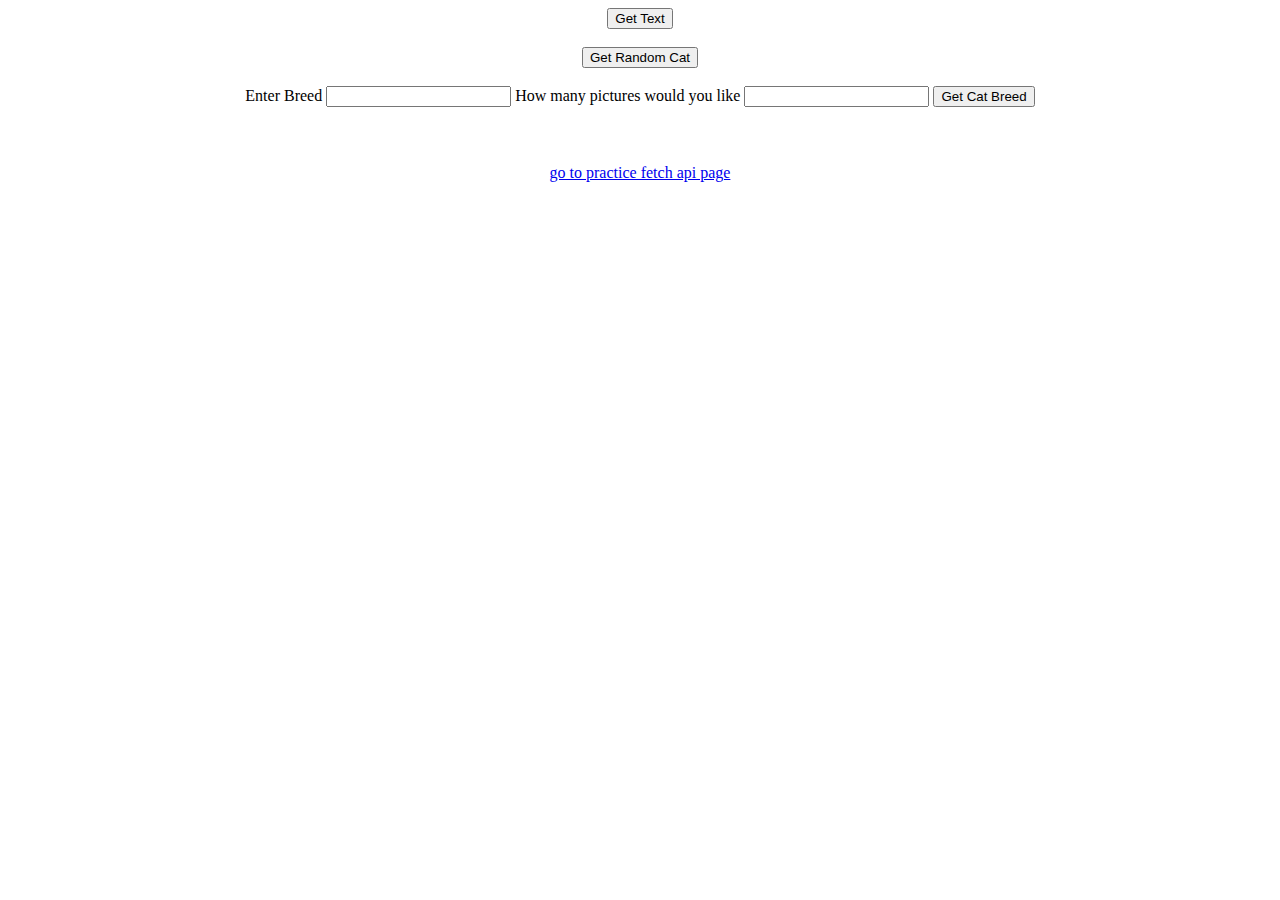
==== index.html @ 90d78ff1 "first commit" ====
<!DOCTYPE html>
<html lang="en">

<head>
    <meta charset="UTF-8">
    <meta name="viewport" content="width=device-width, initial-scale=1.0">
    <title>Fetch API Sandbox</title>

    <script src="/Javascript.js"></script>
    <link rel="stylesheet" type="text/css" href="/stylesheet.css">
</head>

<body onload="excute()" class="alignCenter" >

    <!-- Button to call text from local textfile -->
    <button id="getText">Get Text</button> <br><br>

    <!-- Button to call API for random cat pictures -->
    <button id="getCat">Get Random Cat</button><br><br>

    <!-- Form to call API for specific cat breed and number of pictures -->
    <form id="form">
        <label for="enterBreed">Enter Breed</label>
        <input type="text" id="enterBreed">
        <label for="noCats">How many pictures would you like</label>
        <input type="number" id="limitNo"></input>
        <button id="getBreed" type="submit" onclick="assignBreedID_assignNo()">Get Cat Breed</button>
    </form>
    
    <br>

    <h1 id="catTitle"></h1>
    <div id=title></div>
    <div id=photos class="displayHorizontal"></div>
    
    

    <br>
    <a href="/practice.html">go to practice fetch api page</a>


</body>

</html>
---- stylesheet.css ----
.displayHorizontal > div {
    display: inline-block;
    width: 200px;
    border: 1px solid red;
   
}

.displayHorizontal > div img {
    width:100%;
}

.alignCenter {
    text-align: center;
}
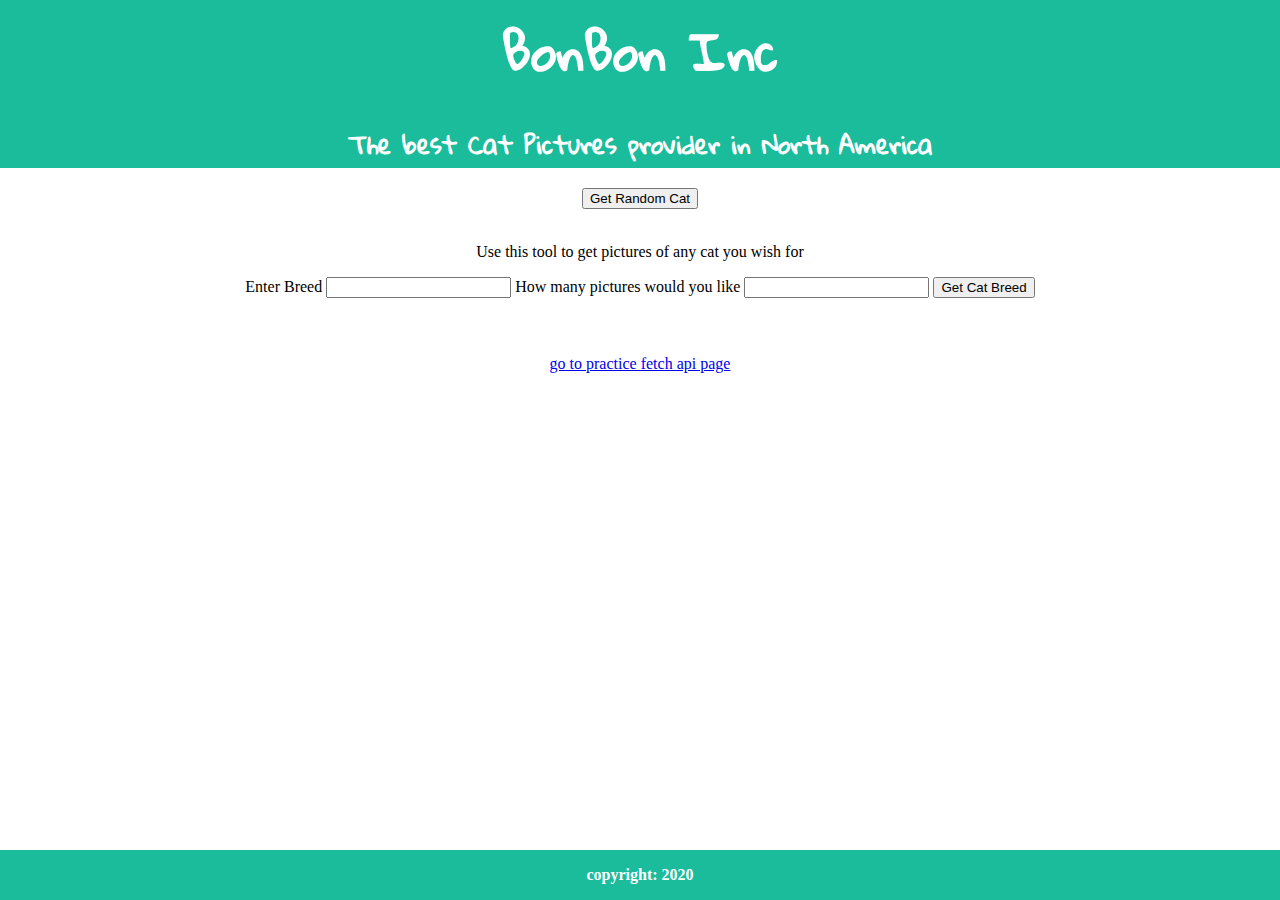
==== commit f5336d1c: "add header and footer" ====
--- a/index.html
+++ b/index.html
@@ -6,39 +6,49 @@
     <meta name="viewport" content="width=device-width, initial-scale=1.0">
     <title>Fetch API Sandbox</title>
 
-    <script src="/Javascript.js"></script>
-    <link rel="stylesheet" type="text/css" href="/stylesheet.css">
+    <script src="./Javascript.js"></script>
+    <link rel="stylesheet" type="text/css" href="./stylesheet.css">
+    <link href="https://fonts.googleapis.com/css?family=Gloria+Hallelujah&display=swap" rel="stylesheet">
 </head>
 
-<body onload="excute()" class="alignCenter" >
+<body onload="excute()" class="body" >
+
+    <header class="header">
+        <h1>BonBon Inc</h1>
+        <h2>The best Cat Pictures provider in North America
+        </h2>
+      </header>
 
     <!-- Button to call text from local textfile -->
-    <button id="getText">Get Text</button> <br><br>
+    <!-- <button id="getText">Get Text</button> <br><br> -->
 
     <!-- Button to call API for random cat pictures -->
     <button id="getCat">Get Random Cat</button><br><br>
 
     <!-- Form to call API for specific cat breed and number of pictures -->
+    <p>Use this tool to get pictures of any cat you wish for</p>
     <form id="form">
-        <label for="enterBreed">Enter Breed</label>
+        <label for="enterBreed" class="label">Enter Breed</label>
         <input type="text" id="enterBreed">
         <label for="noCats">How many pictures would you like</label>
-        <input type="number" id="limitNo"></input>
-        <button id="getBreed" type="submit" onclick="assignBreedID_assignNo()">Get Cat Breed</button>
+        <input type="number" id="enterlimitNo"></input>
+        <button id="getBreed" type="submit" onclick="assignBreedId()">Get Cat Breed</button>
     </form>
     
     <br>
 
     <h1 id="catTitle"></h1>
     <div id=title></div>
-    <div id=photos class="displayHorizontal"></div>
+    <div id=pictures class="gallary"></div>
     
     
 
     <br>
-    <a href="/practice.html">go to practice fetch api page</a>
+    <a href="./practice.html">go to practice fetch api page</a>
 
-
+    <footer class="footer">
+        <p>copyright: 2020</p>
+    </footer>
 </body>
 
 </html>--- a/stylesheet.css
+++ b/stylesheet.css
@@ -1,14 +1,37 @@
-.displayHorizontal > div {
-    display: inline-block;
-    width: 200px;
-    border: 1px solid red;
-   
+
+.body {
+    text-align: center;
+    margin: 0;
 }
 
-.displayHorizontal > div img {
-    width:100%;
+.header {
+    background: #1abc9c;
+    color: white;
+    margin-bottom: 20px;
+    font-family: 'Gloria Hallelujah', cursive;
+}
+.header h1 {
+    font-size: 50px;
+    margin: 0px;
 }
 
-.alignCenter {
+.label {
+
+}
+
+.gallary > img {
+    display: inline-block;
+    width: 300px;
+    border: 3px solid #1abc9c;
+}
+
+.footer{
+    position: fixed;
+    left: 0;
+    bottom: 0;
+    width: 100%;
+    background-color: #1abc9c;
+    color: white;
     text-align: center;
+    font-weight: bold ;
 }